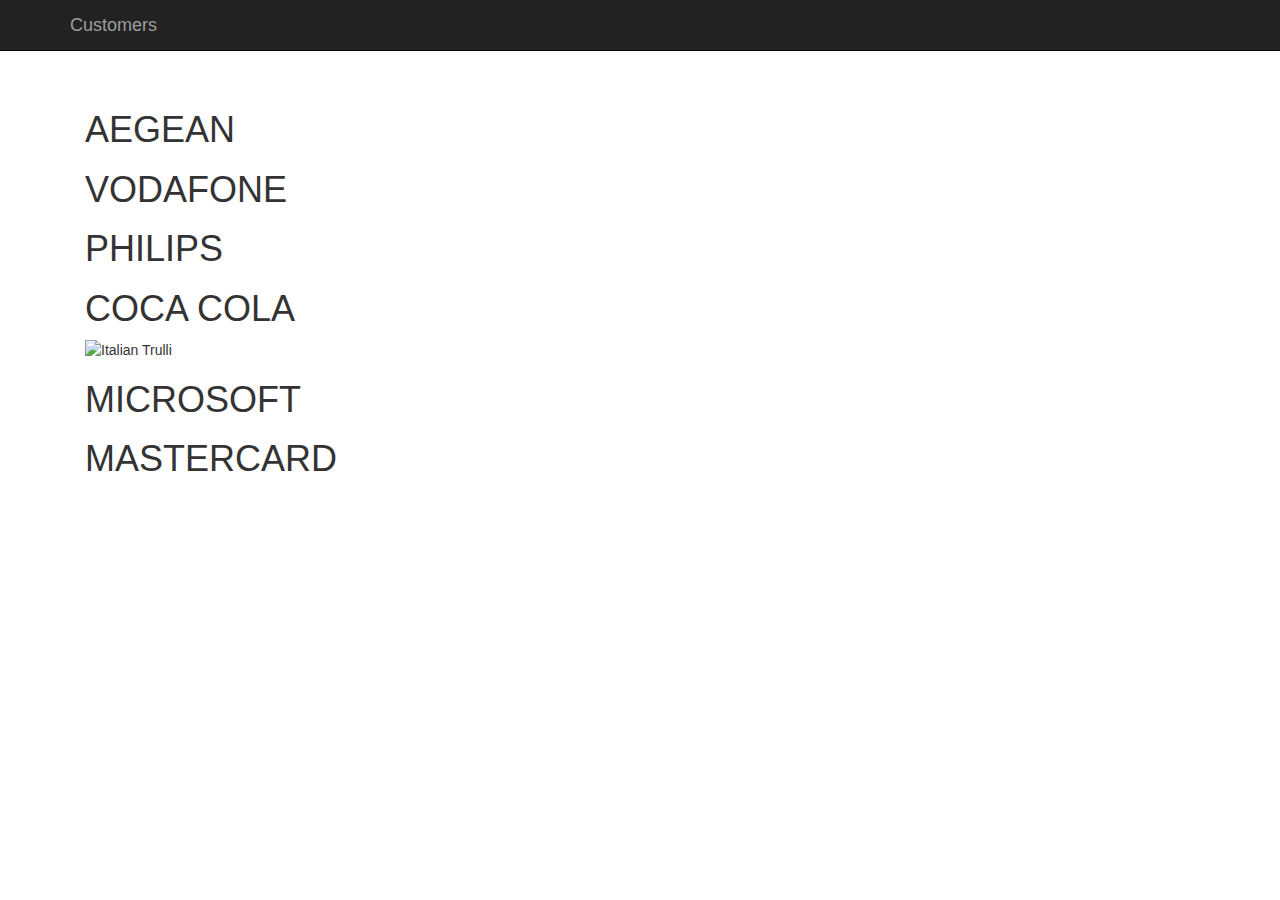
==== Planner_screen.html @ 0666d72c "some progress" ====
<!doctype html>
<html lang="en">
  <head>
    <meta charset="utf-8">
    <meta http-equiv="X-UA-Compatible" content="IE=edge">
    <meta name="viewport" content="width=device-width, initial-scale=1">
    <!-- The above 3 meta tags *must* come first in the head; any other head content must come *after* these tags -->
    <meta name="description" content="">
    <meta name="author" content="">
    <link rel="icon" href="../../favicon.ico">

    <title>Starter Template for Bootstrap</title>

    <!-- Bootstrap core CSS -->
    <link href="CSS/bootstrap.min.css" rel="stylesheet">

    <!-- IE10 viewport hack for Surface/desktop Windows 8 bug -->
    <link href="../../assets/css/ie10-viewport-bug-workaround.css" rel="stylesheet">

    <!-- Custom styles for this template -->
    <link href="CSS/starter-template.css" rel="stylesheet">

    
    <!-- HTML5 shim and Respond.js for IE8 support of HTML5 elements and media queries -->
    <!--[if lt IE 9]>
      <script src="https://oss.maxcdn.com/html5shiv/3.7.3/html5shiv.min.js"></script>
      <script src="https://oss.maxcdn.com/respond/1.4.2/respond.min.js"></script>
    <![endif]-->
  </head>

  <body>

    <nav class="navbar navbar-inverse navbar-fixed-top">
      <div class="container">
        <div class="navbar-header">
          <button type="button" class="navbar-toggle collapsed" data-toggle="collapse" data-target="#navbar" aria-expanded="false" aria-controls="navbar">
            <span class="sr-only">Toggle navigation</span>
            <span class="icon-bar"></span>
            <span class="icon-bar"></span>
            <span class="icon-bar"></span>
          </button>
          <a class="navbar-brand" href="#">Customers</a>
        </div>
        <div id="navbar" class="collapse navbar-collapse">
          <ul class="nav navbar-nav">
          </ul>
        </div><!--/.nav-collapse -->
      </div>
    </nav>

    <div class="container">

      <div class="starter-template">
        <h1>AEGEAN</h1>
        <h1>VODAFONE</h1>
        
        <h1>PHILIPS</h1>
        <h1>COCA COLA</h1>
        <img src="COCA_COLA.bmp" alt="Italian Trulli"style="width:600px;height:600px;">
        <h1>MICROSOFT</h1>
        <h1>MASTERCARD</h1>
        <p class="lead"></p>
      </div>

    </div><!-- /.container -->


    <!-- Bootstrap core JavaScript
    ================================================== -->
    <!-- Placed at the end of the document so the pages load faster -->
    <script src="https://code.jquery.com/jquery-1.12.4.min.js" integrity="sha384-nvAa0+6Qg9clwYCGGPpDQLVpLNn0fRaROjHqs13t4Ggj3Ez50XnGQqc/r8MhnRDZ" crossorigin="anonymous"></script>
    <script>window.jQuery || document.write('<script src="../../assets/js/vendor/jquery.min.js"><\/script>')</script>
    <script src="../../dist/js/bootstrap.min.js"></script>
    <!-- IE10 viewport hack for Surface/desktop Windows 8 bug -->
    <script src="../../assets/js/ie10-viewport-bug-workaround.js"></script>
  </body>
</html>
---- CSS/starter-template.css ----
body {
  padding-top: 50px;
}
.starter-template {
  padding: 40px 15px;
  text-align: left;
}
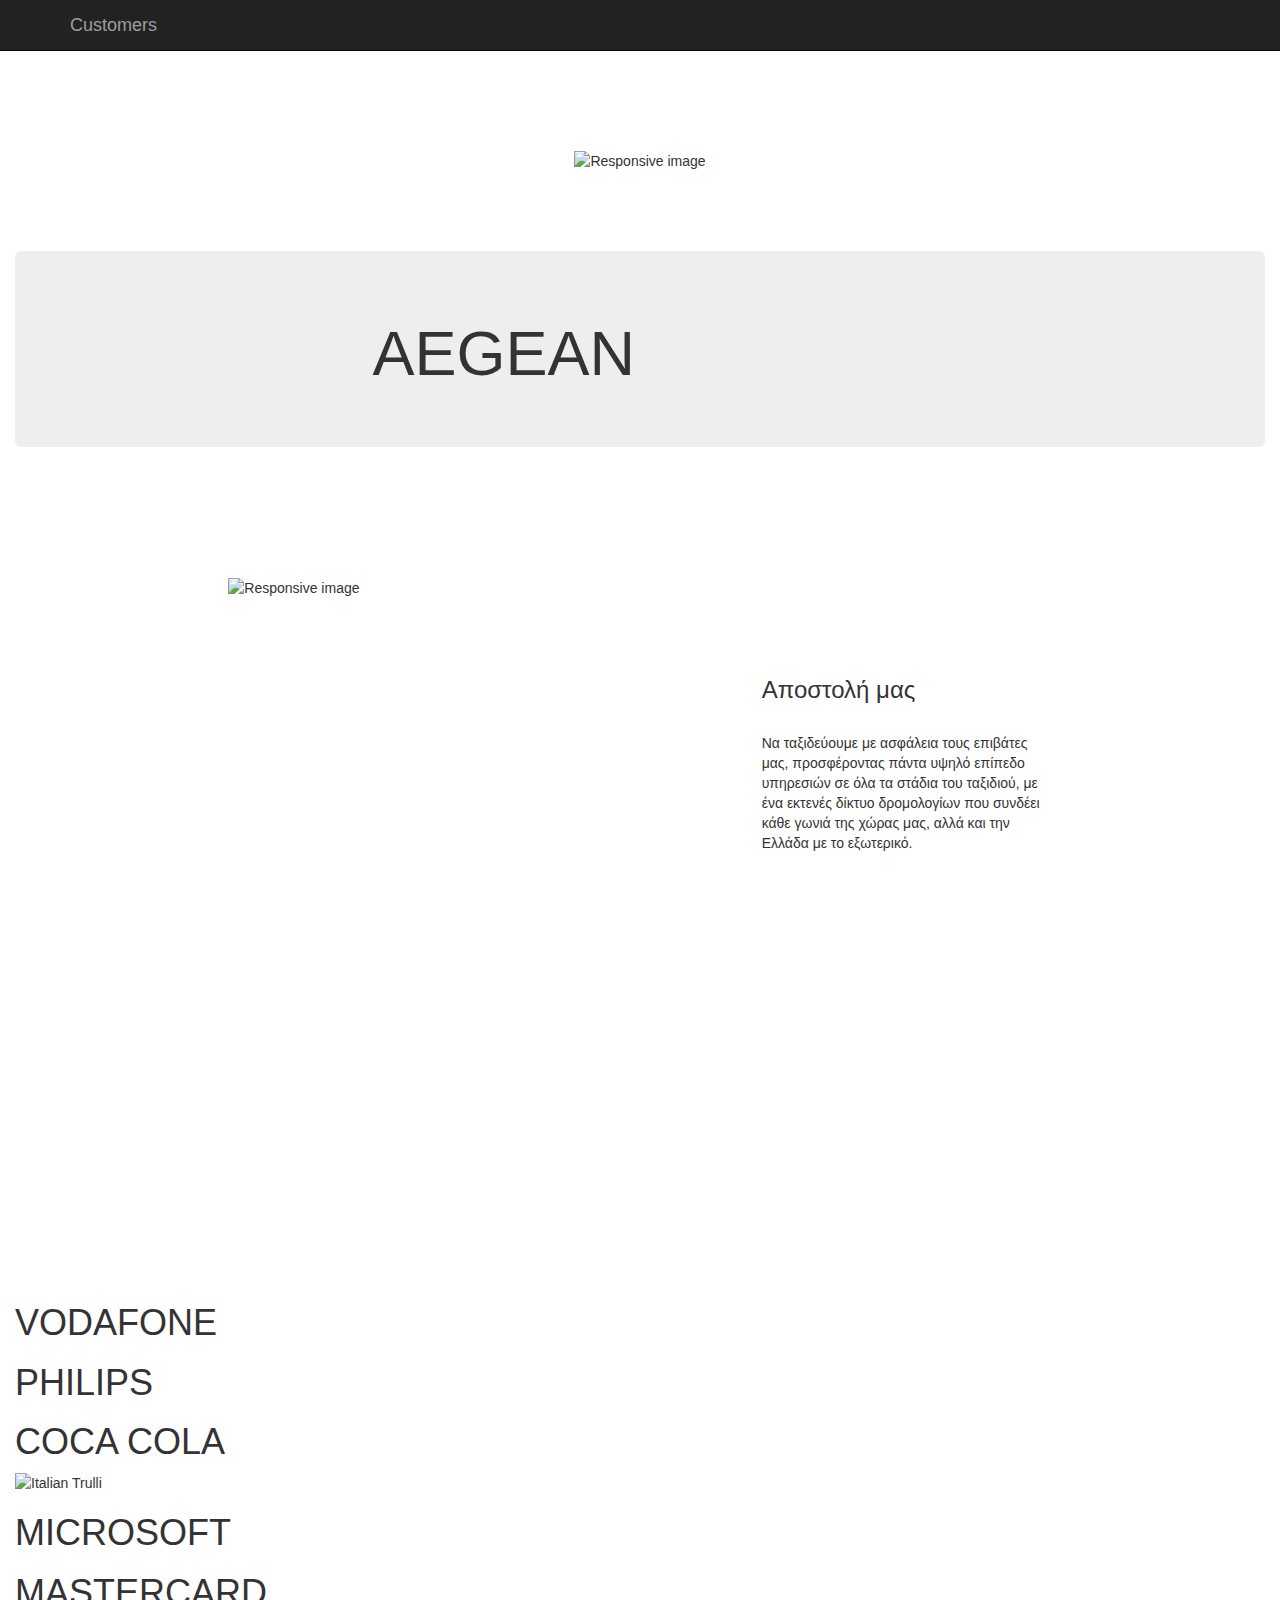
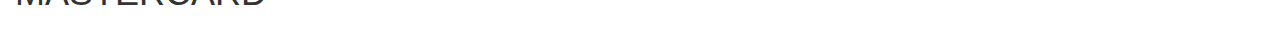
==== commit 34286688: "Update Planner_screen.html" ====
--- a/Planner_screen.html
+++ b/Planner_screen.html
@@ -48,10 +48,52 @@
       </div>
     </nav>
 
-    <div class="container">
+    <div class="container-fluid">
+        <br>
+        <br>
+        <br>
+        <div class="starter-template">
+        <div class="container">
+            <div class="row text-center">
+              <div class="span4"></div>
+                <div class="span4">
+                    <img src="logo.jpg" alt="Responsive image" style="width:200px;height:200px;">
+                </div>
+              <div class="span4"></div>
+            </div>
+        </div>
+        <br>
+        <br>
+        <br>
+        <br>
+        
+        <div class="jumbotron row">
+            <div class="col-sm-3"></div>
+                <div class="col-sm-9">
+                    <h1 class="text-primary">AEGEAN</h1>          
+                </div>
+            </div>
+        </div>
+        <br><br><br> 
+        <div class="row">
+            <div class="col-sm-2"></div>
+            <div class="col-sm-5">
+                <img src="aegean.jpg" alt="Responsive image" style="width:600px;height:400px;">
+            </div>
+            <div class="col-sm-3">
+                <br><br><br><br>
+                <h3> Αποστολή μας </h3>
+                <br>
+                <p> Να ταξιδεύουμε με ασφάλεια τους επιβάτες μας, προσφέροντας πάντα υψηλό επίπεδο υπηρεσιών 
+                    σε όλα τα στάδια του ταξιδιού,  με ένα εκτενές δίκτυο δρομολογίων που συνδέει κάθε γωνιά 
+                    της χώρας μας, αλλά και την Ελλάδα με το εξωτερικό.
+                </p> 
+            </div>
 
-      <div class="starter-template">
-        <h1>AEGEAN</h1>
+        </div>
+        <br><br><br><br><br><br><br>
+        <br><br><br><br><br><br><br><br> <br> <br>
+        <br><br><br><br>
         <h1>VODAFONE</h1>
         
         <h1>PHILIPS</h1>
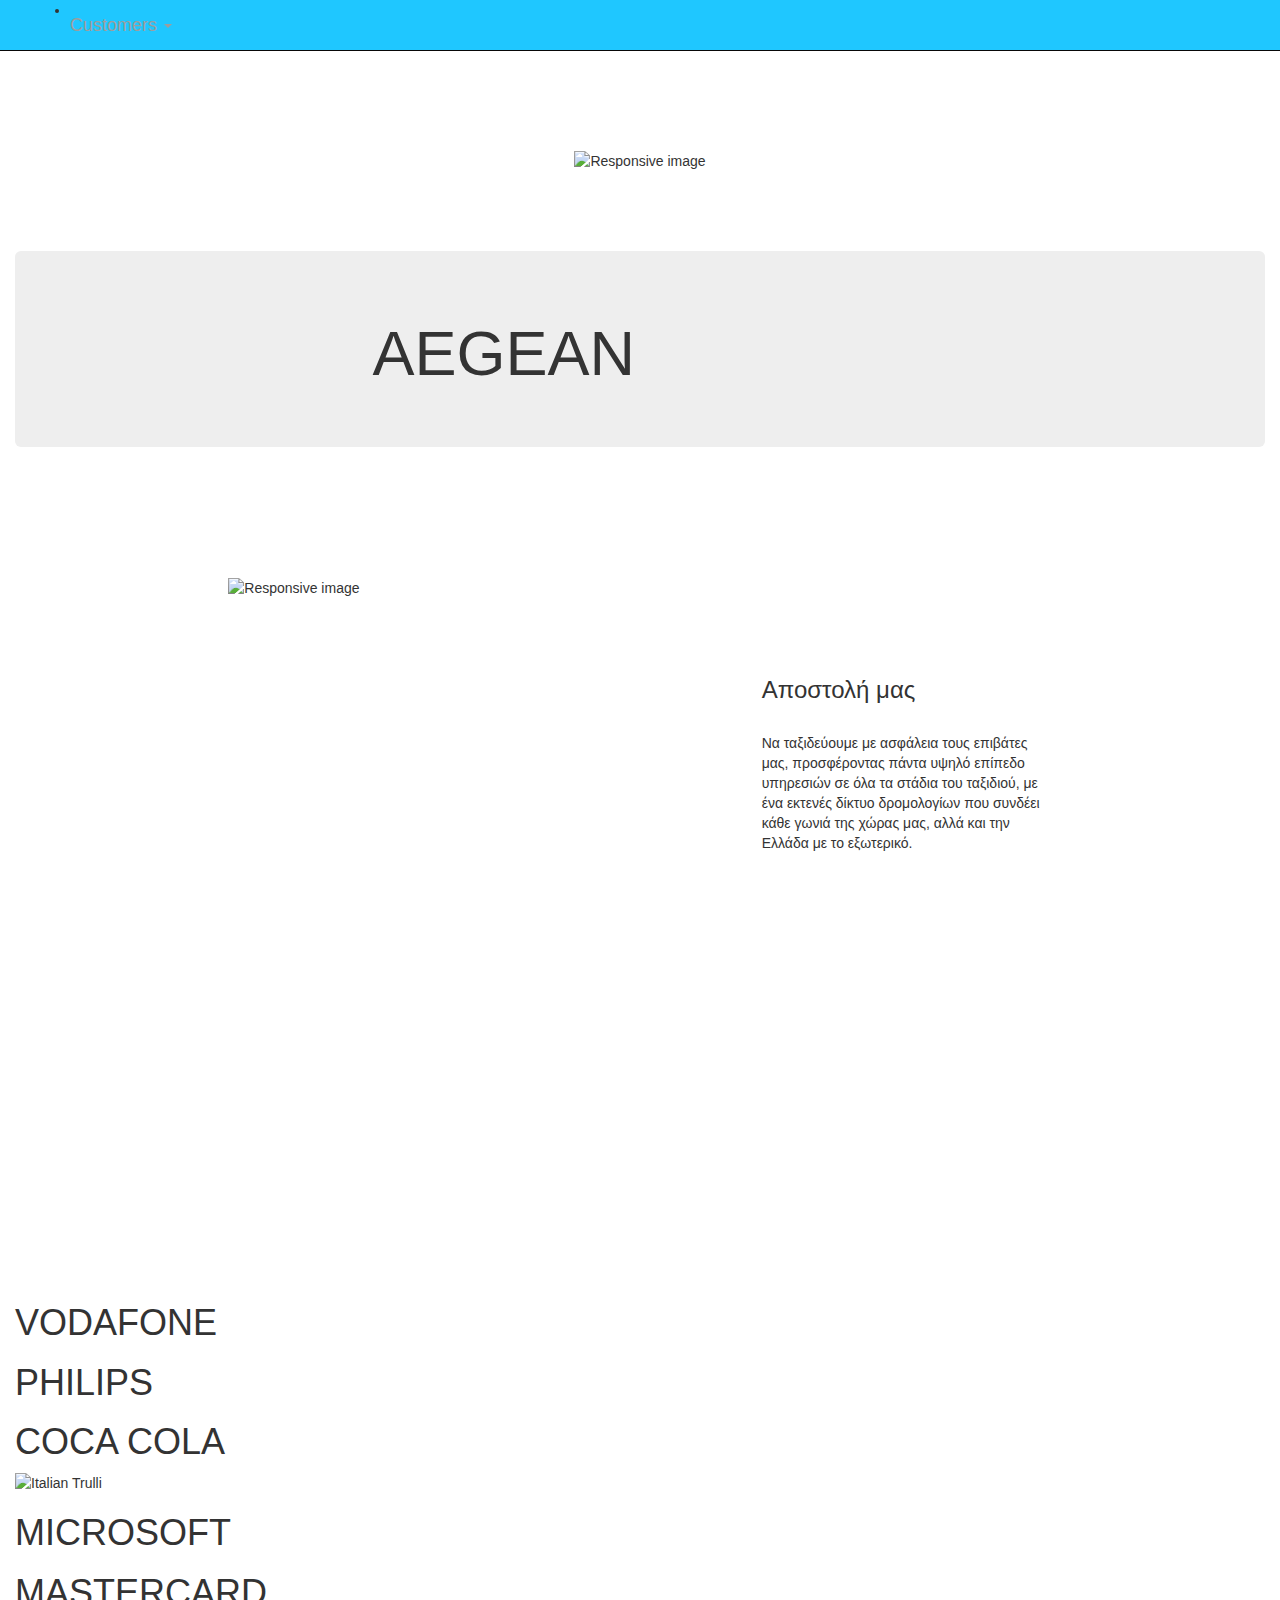
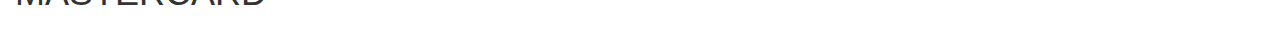
==== commit 2ee1c479: "Some Js and Customer button action performed" ====
--- a/Planner_screen.html
+++ b/Planner_screen.html
@@ -9,7 +9,7 @@
     <meta name="author" content="">
     <link rel="icon" href="../../favicon.ico">
 
-    <title>Starter Template for Bootstrap</title>
+    <title>Media Planner Screen</title>
 
     <!-- Bootstrap core CSS -->
     <link href="CSS/bootstrap.min.css" rel="stylesheet">
@@ -39,7 +39,18 @@
             <span class="icon-bar"></span>
             <span class="icon-bar"></span>
           </button>
-          <a class="navbar-brand" href="#">Customers</a>
+          <li class="dropdown">
+            <a href="#" class="navbar-brand" data-toggle="dropdown" role="button"
+             aria-haspopup="true" aria-expanded="false">Customers <span class="caret"></span></a>
+            <ul class="dropdown-menu">
+              <li><a href="#">AEGEAN</a></li>
+              <li><a href="#">VODAFONE</a></li>
+              <li><a href="#">PHILIPS</a></li>
+              <li><a href="#">COCA COLA</a></li>
+              <li><a href="#">MICROSOFT</a></li>
+            </ul>
+          </li>
+          
         </div>
         <div id="navbar" class="collapse navbar-collapse">
           <ul class="nav navbar-nav">
@@ -112,7 +123,7 @@
     <!-- Placed at the end of the document so the pages load faster -->
     <script src="https://code.jquery.com/jquery-1.12.4.min.js" integrity="sha384-nvAa0+6Qg9clwYCGGPpDQLVpLNn0fRaROjHqs13t4Ggj3Ez50XnGQqc/r8MhnRDZ" crossorigin="anonymous"></script>
     <script>window.jQuery || document.write('<script src="../../assets/js/vendor/jquery.min.js"><\/script>')</script>
-    <script src="../../dist/js/bootstrap.min.js"></script>
+    <script src="../JS/bootstrap.min.js"></script>
     <!-- IE10 viewport hack for Surface/desktop Windows 8 bug -->
     <script src="../../assets/js/ie10-viewport-bug-workaround.js"></script>
   </body>
--- a/CSS/starter-template.css
+++ b/CSS/starter-template.css
@@ -1,7 +1,21 @@
 body {
   padding-top: 50px;
+  
 }
 .starter-template {
   padding: 40px 15px;
   text-align: left;
+  
 }
+
+a{
+background-color: rgb(31, 199, 255);
+
+
+
+}
+.navbar{
+  background-color: rgb(31, 199, 255);
+}
+
+
